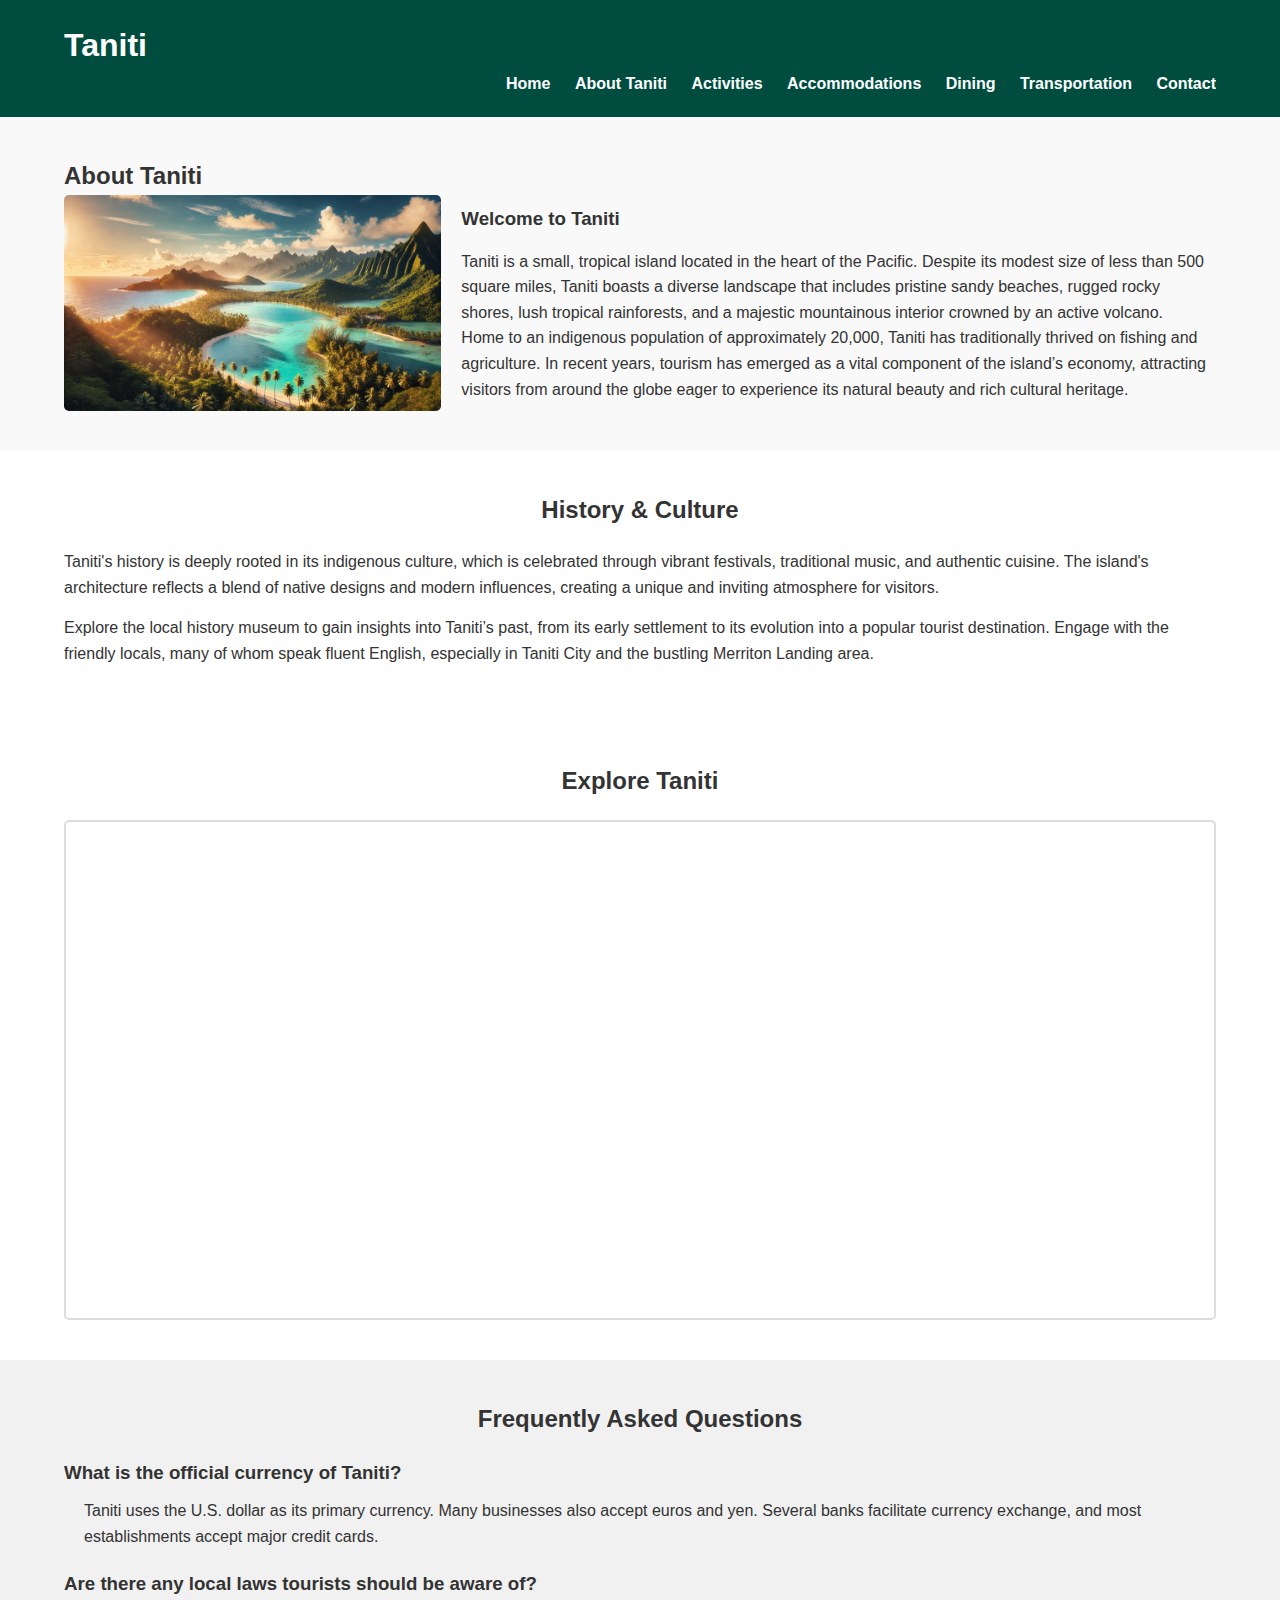
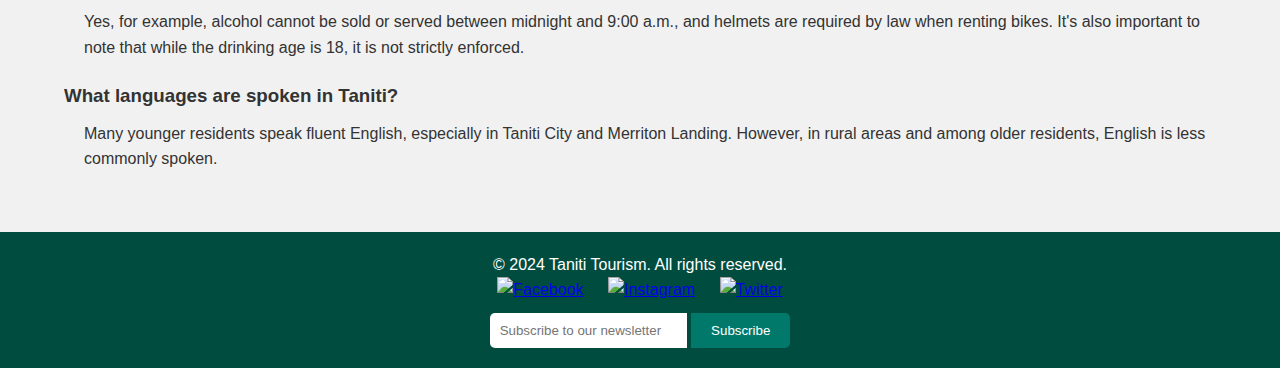
==== about.html @ e1e393c7 "Initial commit" ====
<!DOCTYPE html>
<html lang="en">
<head>
    <meta charset="UTF-8">
    <meta name="viewport" content="width=device-width, initial-scale=1.0">
    <title>About Taniti</title>
    <link rel="stylesheet" href="css/styles.css">
</head>
<body>
    <!-- Header with Navigation -->
    <header>
        <div class="container">
            <div class="logo">
                <h1>Taniti</h1>
            </div>
            <nav>
                <ul id="nav-menu">
                    <li><a href="index.html">Home</a></li>
                    <li><a href="about.html">About Taniti</a></li>
                    <li><a href="activities.html">Activities</a></li>
                    <li><a href="accommodations.html">Accommodations</a></li>
                    <li><a href="dining.html">Dining</a></li>
                    <li><a href="transportation.html">Transportation</a></li>
                    <li><a href="contact.html">Contact</a></li>
                </ul>
                <div class="hamburger" id="hamburger">
                    &#9776;
                </div>
            </nav>
        </div>
    </header>

    <!-- About Taniti Section -->
    <section class="about">
        <div class="container">
            <h2>About Taniti</h2>
            <div class="about-content">
                <img src="images/landscape.webp" alt="Taniti Landscape" class="about-image">
                <div class="about-text">
                    <h3>Welcome to Taniti</h3>
                    <p>
                        Taniti is a small, tropical island located in the heart of the Pacific. Despite its modest size of less than 500 square miles, Taniti boasts a diverse landscape that includes pristine sandy beaches, rugged rocky shores, lush tropical rainforests, and a majestic mountainous interior crowned by an active volcano.
                    </p>
                    <p>
                        Home to an indigenous population of approximately 20,000, Taniti has traditionally thrived on fishing and agriculture. In recent years, tourism has emerged as a vital component of the island’s economy, attracting visitors from around the globe eager to experience its natural beauty and rich cultural heritage.
                    </p>
                </div>
            </div>
        </div>
    </section>

    <!-- History & Culture Section -->
    <section class="history-culture">
        <div class="container">
            <h2>History & Culture</h2>
            <p>
                Taniti's history is deeply rooted in its indigenous culture, which is celebrated through vibrant festivals, traditional music, and authentic cuisine. The island's architecture reflects a blend of native designs and modern influences, creating a unique and inviting atmosphere for visitors.
            </p>
            <p>
                Explore the local history museum to gain insights into Taniti’s past, from its early settlement to its evolution into a popular tourist destination. Engage with the friendly locals, many of whom speak fluent English, especially in Taniti City and the bustling Merriton Landing area.
            </p>
        </div>
    </section>

    <!-- Interactive Map Section -->
    <section class="map-section">
        <div class="container">
            <h2>Explore Taniti</h2>
            <div class="map-container">
                <!-- Embed Google Maps or use an interactive map service -->
                <iframe
                src="https://www.google.com/maps/embed?pb=!1m18!1m12!1m3!1dXXXXXXX!2dLongitude!3dLatitude!2m3!1f0!2f0!3f0!3m2!1i1024!2i768!4f13.1!3m3!1m2!1s0xXXXXXXXXXXXXXX%3A0xXXXXXXXXXXXXXX!2sTaniti%20Island!5e0!3m2!1sen!2sus!4vXXXXXXXXXXXX"
                allowfullscreen=""
                loading="lazy"
                referrerpolicy="no-referrer-when-downgrade">
                </iframe>
            </div>
        </div>
    </section>

    <!-- Frequently Asked Questions -->
    <section class="faq">
        <div class="container">
            <h2>Frequently Asked Questions</h2>
            <div class="faq-item">
                <h3>What is the official currency of Taniti?</h3>
                <p>
                    Taniti uses the U.S. dollar as its primary currency. Many businesses also accept euros and yen. Several banks facilitate currency exchange, and most establishments accept major credit cards.
                </p>
            </div>
            <div class="faq-item">
                <h3>Are there any local laws tourists should be aware of?</h3>
                <p>
                    Yes, for example, alcohol cannot be sold or served between midnight and 9:00 a.m., and helmets are required by law when renting bikes. It's also important to note that while the drinking age is 18, it is not strictly enforced.
                </p>
            </div>
            <div class="faq-item">
                <h3>What languages are spoken in Taniti?</h3>
                <p>
                    Many younger residents speak fluent English, especially in Taniti City and Merriton Landing. However, in rural areas and among older residents, English is less commonly spoken.
                </p>
            </div>
            <!-- Add more FAQs as needed -->
        </div>
    </section>

    <!-- Footer -->
    <footer>
        <div class="container">
            <p>&copy; 2024 Taniti Tourism. All rights reserved.</p>
            <div class="social-icons">
                <a href="#"><img src="images/facebook-icon.png" alt="Facebook"></a>
                <a href="#"><img src="images/instagram-icon.png" alt="Instagram"></a>
                <a href="#"><img src="images/twitter-icon.png" alt="Twitter"></a>
            </div>
            <div class="newsletter">
                <input type="email" placeholder="Subscribe to our newsletter">
                <button>Subscribe</button>
            </div>
        </div>
    </footer>

    <script src="js/scripts.js"></script>
</body>
</html>
---- css/styles.css ----
/* Reset CSS */
* {
    margin: 0;
    padding: 0;
    box-sizing: border-box;
}

/* Typography */
body {
    font-family: Arial, sans-serif;
    line-height: 1.6;
    color: #333;
}

/* Container */
.container {
    width: 90%;
    max-width: 1200px;
    margin: auto;
    overflow: hidden;
}

/* Header */
header {
    background: #004d40;
    color: #fff;
    padding: 20px 0;
}

header .logo h1 {
    display: inline;
}

nav {
    float: right;
}

nav ul {
    list-style: none;
}

nav ul li {
    display: inline;
    margin-left: 20px;
}

nav ul li a {
    color: #fff;
    text-decoration: none;
    font-weight: bold;
}

.hamburger {
    display: none;
    font-size: 30px;
    cursor: pointer;
}

/* Hero Section */
.hero {
    position: relative;
    height: 60vh;
    overflow: hidden;
}

.slider {
    position: relative;
    height: 60vh;
    overflow: hidden;
}

.slider img {
    position: absolute;
    top: 0;
    left: 0;
    width: 100%;
    height: 60vh;
    object-fit: cover;
    opacity: 0;
    transition: opacity 1s ease-in-out;
}

.slider img.active {
    opacity: 1;
    z-index: 1;
}

/*Slider Nav*/
.prev, .next {
    position: absolute;
    top: 50%;
    transform: translateY(-50%);
    background-color: rgba(0,0,0,0.5);
    color: #fff;
    border: none;
    padding: 10px;
    cursor: pointer;
    border-radius: 50%;
    font-size: 18px;
    z-index: 2;
}

.prev {
    left: 20px;
}

.next {
    right: 20px;
}

.prev:hover, .next:hover {
    background-color: rgba(0,0,0,0.8);
}

/* Search Bar */
.search-bar {
    background: #e0f2f1;
    padding: 20px 0;
}

.search-bar .container {
    display: flex;
    justify-content: center;
}

.search-bar input {
    width: 60%;
    padding: 10px;
    border: none;
    border-radius: 5px 0 0 5px;
    outline: none;
}

.search-bar button {
    padding: 10px 20px;
    border: none;
    background: #00796b;
    color: #fff;
    border-radius: 0 5px 5px 0;
    cursor: pointer;
}

/* Featured Sections */
.featured {
    padding: 40px 0;
    background: #f1f1f1;
}

.featured .container {
    display: flex;
    justify-content: space-between;
    flex-wrap: wrap;
}

.featured-item {
    background: #fff;
    padding: 20px;
    margin: 10px;
    flex: 1;
    min-width: 250px;
    text-align: center;
    border-radius: 5px;
}

.featured-item h2 {
    margin-bottom: 10px;
}

.featured-item p {
    margin-bottom: 20px;
}

.btn {
    display: inline-block;
    padding: 10px 20px;
    background: #00796b;
    color: #fff;
    text-decoration: none;
    border-radius: 5px;
}

.btn:hover {
    background: #004d40;
}

/* Activities Section */
.activities {
    padding: 40px 0;
}

.activities .filters {
    text-align: center;
    margin-bottom: 20px;
}

.filter-btn {
    padding: 10px 15px;
    margin: 5px;
    border: none;
    background: #00796b;
    color: #fff;
    cursor: pointer;
    border-radius: 5px;
}

.filter-btn.active, .filter-btn:hover {
    background: #004d40;
}

.activity-list {
    display: flex;
    flex-wrap: wrap;
    justify-content: center;
}

.activity-item {
    background: #fff;
    margin: 10px;
    padding: 15px;
    border-radius: 5px;
    width: 300px;
    text-align: center;
    box-shadow: 0 2px 5px rgba(0,0,0,0.1);
}

.activity-item img {
    width: 100%;
    height: 200px;
    object-fit: cover;
    border-radius: 5px;
}

.activity-item h3 {
    margin: 10px 0;
}

.activity-item p {
    margin-bottom: 15px;
}

/* Footer */
footer {
    background: #004d40;
    color: #fff;
    padding: 20px 0;
    text-align: center;
}

footer .social-icons img {
    width: 30px;
    margin: 0 10px;
}

footer .newsletter {
    margin-top: 10px;
}

footer .newsletter input {
    padding: 10px;
    border: none;
    border-radius: 5px 0 0 5px;
    outline: none;
}

footer .newsletter button {
    padding: 10px 20px;
    border: none;
    background: #00796b;
    color: #fff;
    border-radius: 0 5px 5px 0;
    cursor: pointer;
}

footer .newsletter button:hover {
    background: #004d40;
}

/* Responsive Styles */
@media (max-width: 768px) {
    nav ul {
        display: none;
        flex-direction: column;
        background: #004d40;
        position: absolute;
        top: 60px;
        right: 20px;
        width: 200px;
    }

    nav ul li {
        display: block;
        margin: 10px 0;
        text-align: right;
        margin-right: 20px;
    }

    .hamburger {
        display: block;
    }

    .featured .container, .activity-list {
        flex-direction: column;
        align-items: center;
    }

    .search-bar input {
        width: 70%;
    }
}


/* About Page Styles */
.about {
    padding: 40px 0;
    background: #f9f9f9;
}

.about-content {
    display: flex;
    flex-wrap: wrap;
    align-items: center;
}

.about-image {
    flex: 1;
    min-width: 300px;
    max-width: 500px;
    margin-right: 20px;
    border-radius: 5px;
}

.about-text {
    flex: 2;
    min-width: 300px;
}

.about-text h3 {
    margin-bottom: 15px;
}

.history-culture {
    padding: 40px 0;
}

.history-culture h2 {
    text-align: center;
    margin-bottom: 20px;
}

.history-culture p {
    margin-bottom: 15px;
    line-height: 1.6;
}

.map-section {
    padding: 40px 0;
}

.map-section h2 {
    text-align: center;
    margin-bottom: 20px;
}

.map-container {
    margin-top: 20px;
    border: 2px solid #ddd;
    border-radius: 5px;
    overflow: hidden;
    width: 100%;
    height: 500px;
}

.map-container iframe {
    width: 100%;
    height: 100%;
    border: 0;
}

.faq {
    padding: 40px 0;
    background: #f1f1f1;
}

.faq h2 {
    text-align: center;
    margin-bottom: 20px;
}

.faq-item {
    margin-bottom: 20px;
}

.faq-item h3 {
    margin-bottom: 10px;
}

.faq-item p {
    margin-left: 20px;
    line-height: 1.6;
}

/* Contact Page Styles */
.contact {
    padding: 40px 0;
}

.contact-content {
    display: flex;
    flex-wrap: wrap;
    justify-content: space-between;
}

.contact-info, .contact-form {
    flex: 1;
    min-width: 300px;
    margin: 10px;
}

.contact-info h3, .contact-form h3 {
    margin-bottom: 15px;
}

.contact-info p {
    margin-bottom: 10px;
}

.contact-form form {
    display: flex;
    flex-direction: column;
}

.contact-form label {
    margin-bottom: 5px;
    font-weight: bold;
}

.contact-form input, .contact-form textarea {
    padding: 10px;
    margin-bottom: 15px;
    border: 1px solid #ccc;
    border-radius: 5px;
    outline: none;
}

.contact-form button.btn {
    align-self: flex-start;
}

/* Responsive Styles for About and Contact Pages */
@media (max-width: 768px) {
    .about-content {
        flex-direction: column;
    }

    .about-image {
        margin-right: 0;
        margin-bottom: 20px;
    }

    .contact-content {
        flex-direction: column;
    }

    .contact-info, .contact-form {
        margin: 10px 0;
    }
}
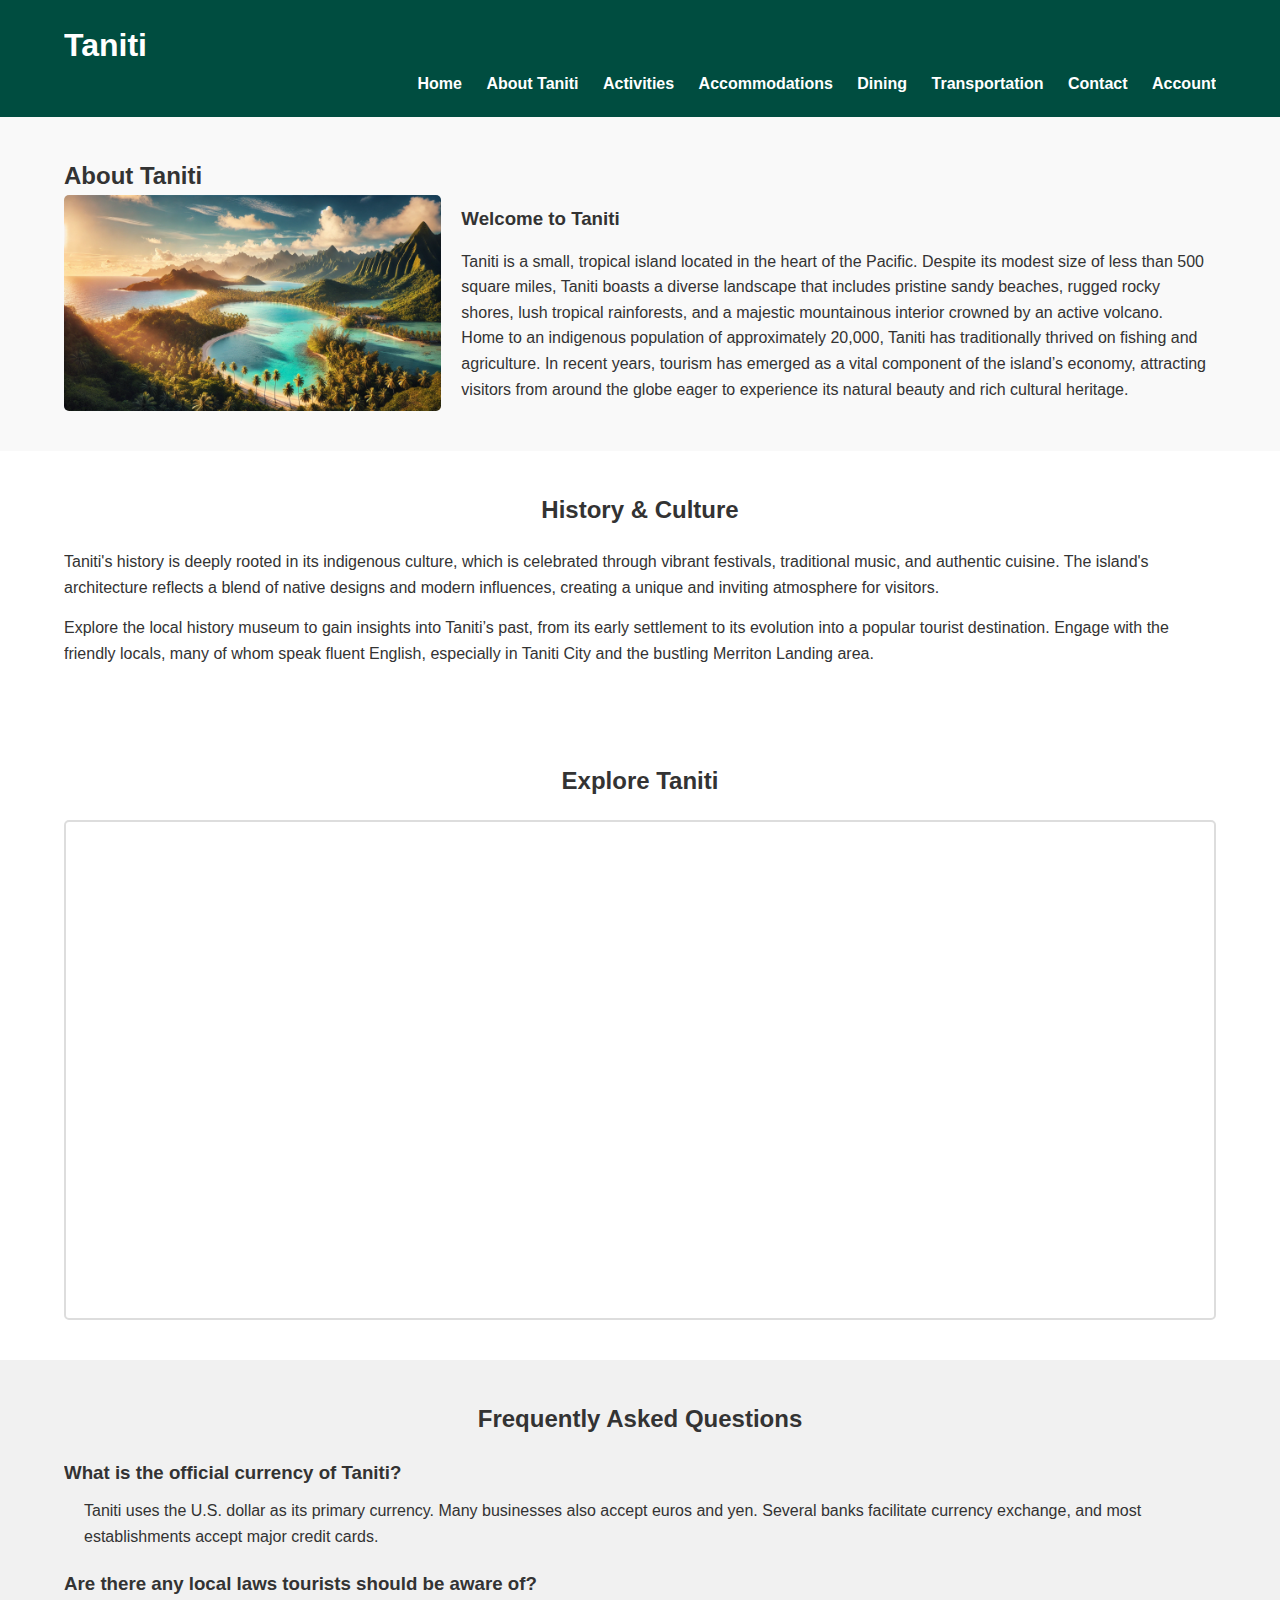
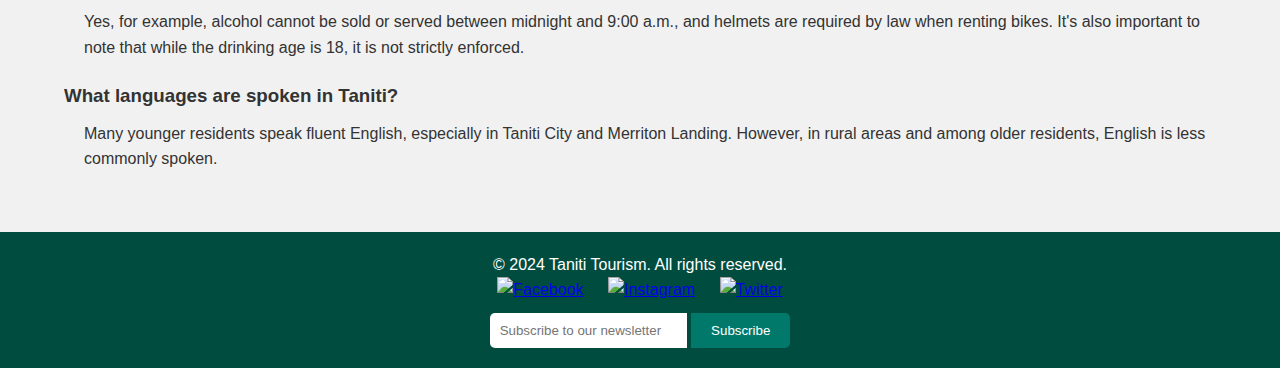
==== commit 2ec2d443: "implemented login/account pages with psuedo login" ====
--- a/about.html
+++ b/about.html
@@ -22,6 +22,7 @@
                     <li><a href="dining.html">Dining</a></li>
                     <li><a href="transportation.html">Transportation</a></li>
                     <li><a href="contact.html">Contact</a></li>
+                    <li><a href="login.html" id="nav-account">Account</a></li>
                 </ul>
                 <div class="hamburger" id="hamburger">
                     &#9776;
--- a/css/styles.css
+++ b/css/styles.css
@@ -285,6 +285,11 @@
         top: 60px;
         right: 20px;
         width: 200px;
+        z-index: 2;
+    }
+    /* mobile change */
+    nav ul.active {
+        display:flex; 
     }
 
     nav ul li {
@@ -446,6 +451,115 @@
     align-self: flex-start;
 }
 
+/* Login Section */
+.login-section, .register-section {
+    padding: 40px 0;
+    background: #f9f9f9;
+}
+
+.login-section h2, .register-section h2 {
+    text-align: center;
+    margin-bottom: 20px;
+}
+
+.login-section .disclaimer, .register-section .disclaimer {
+    background: #ffdddd;
+    padding: 10px;
+    border-left: 6px solid #f44336;
+    margin-bottom: 20px;
+    text-align: center;
+}
+
+.login-section form, .register-section form {
+    max-width: 400px;
+    margin: auto;
+    display: flex;
+    flex-direction: column;
+}
+
+.login-section label, .register-section label {
+    margin-bottom: 5px;
+    font-weight: bold;
+}
+
+.login-section input, .register-section input {
+    padding: 10px;
+    margin-bottom: 15px;
+    border: 1px solid #ccc;
+    border-radius: 5px;
+    outline: none;
+}
+
+.login-section button.btn, .register-section button.btn {
+    padding: 10px;
+    background: #00796b;
+    color: #fff;
+    border: none;
+    border-radius: 5px;
+    cursor: pointer;
+}
+
+.login-section button.btn:hover, .register-section button.btn:hover {
+    background: #004d40;
+}
+
+.login-section p, .register-section p {
+    text-align: center;
+}
+
+.login-section a, .register-section a {
+    color: #00796b;
+    text-decoration: none;
+}
+
+.login-section a:hover, .register-section a:hover {
+    text-decoration: underline;
+}
+
+/* Account Section */
+.account-section {
+    padding: 40px 0;
+    background: #f9f9f9;
+}
+
+.account-section h2 {
+    text-align: center;
+    margin-bottom: 20px;
+}
+
+#account-info {
+    max-width: 600px;
+    margin: auto;
+    background: #fff;
+    padding: 20px;
+    border-radius: 5px;
+    box-shadow: 0 2px 5px rgba(0,0,0,0.1);
+}
+
+#account-info p {
+    margin-bottom: 10px;
+}
+
+#account-info ul {
+    list-style-type: disc;
+    margin-left: 20px;
+}
+
+#logout-btn {
+    display: block;
+    margin: 20px auto 0;
+    padding: 10px 20px;
+    background: #f44336;
+    color: #fff;
+    border: none;
+    border-radius: 5px;
+    cursor: pointer;
+}
+
+#logout-btn:hover {
+    background: #d32f2f;
+}
+
 /* Responsive Styles for About and Contact Pages */
 @media (max-width: 768px) {
     .about-content {
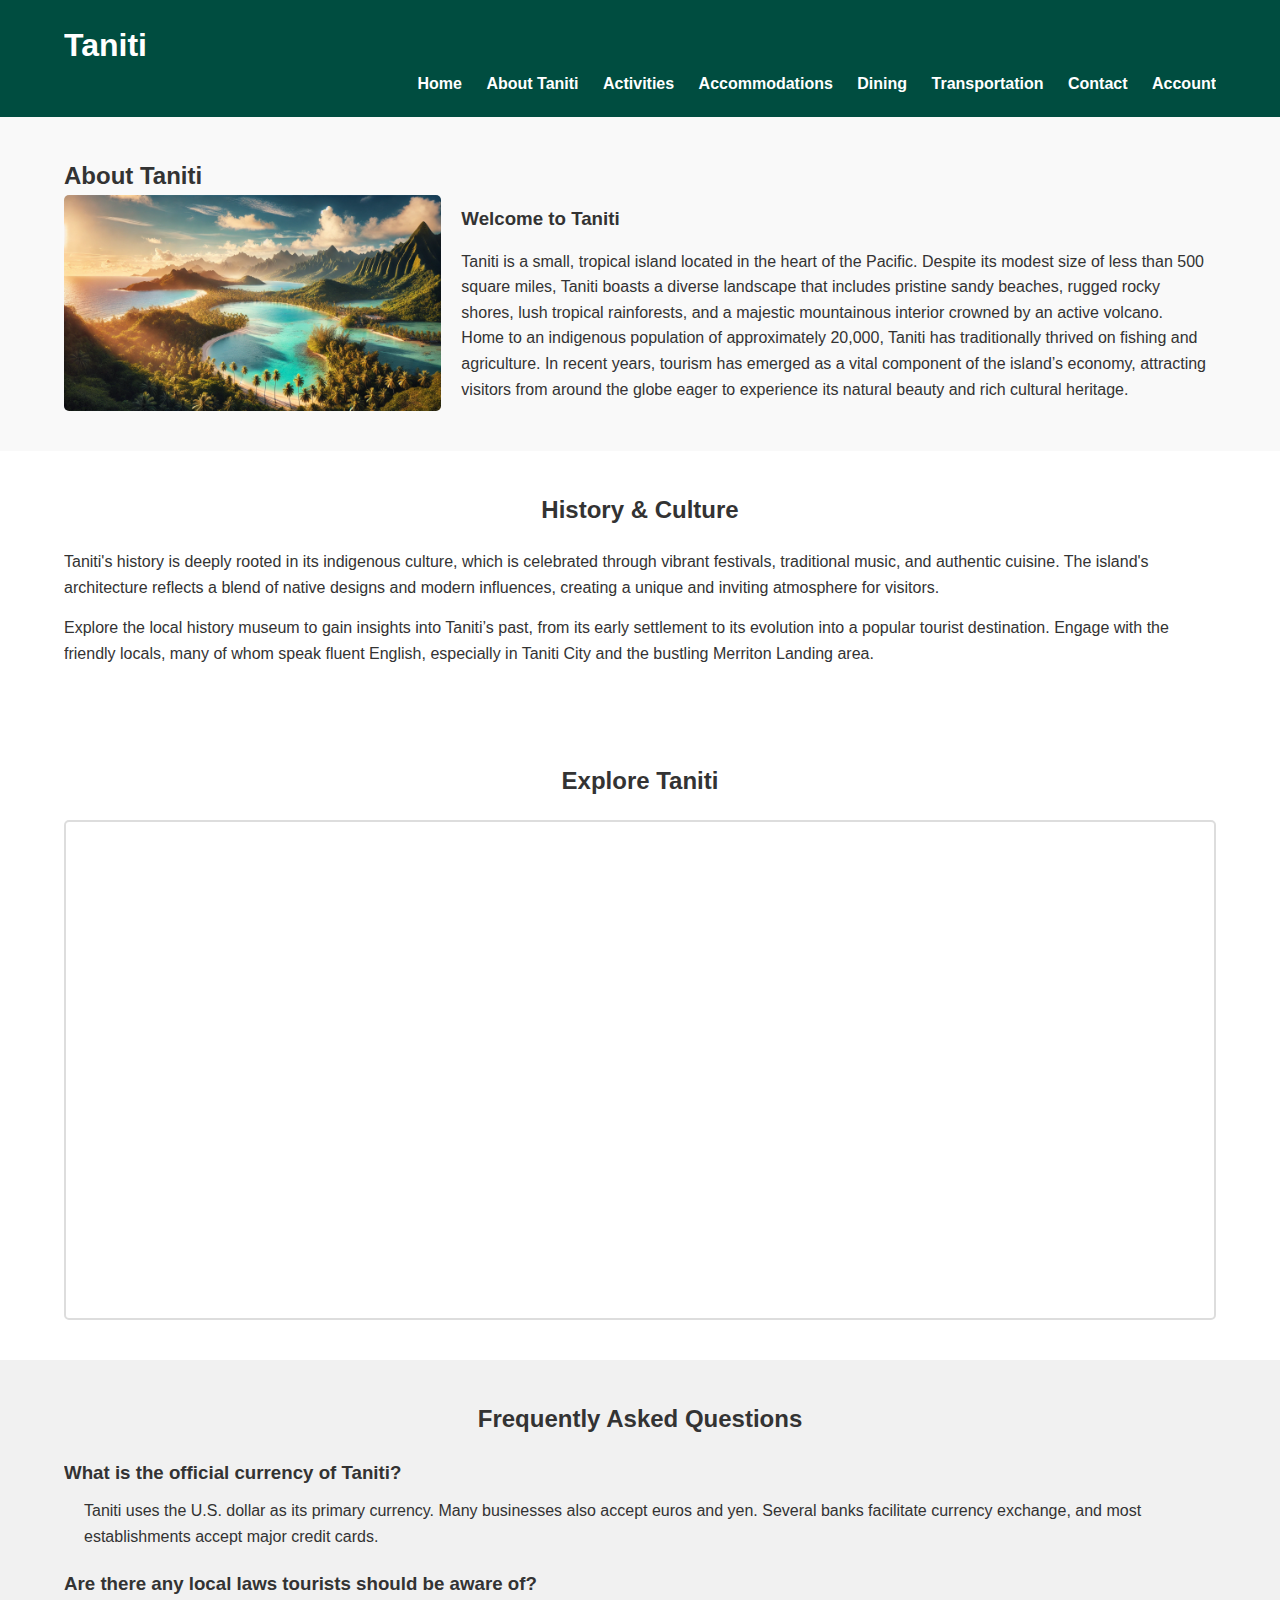
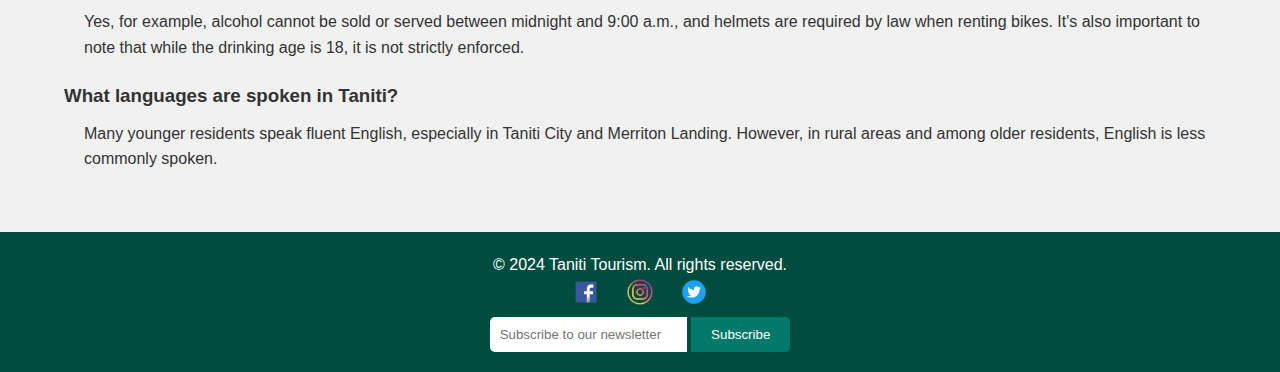
==== commit c0a00acc: "adding social media icons and favicon to remove errors from log" ====
--- a/about.html
+++ b/about.html
@@ -3,6 +3,7 @@
 <head>
     <meta charset="UTF-8">
     <meta name="viewport" content="width=device-width, initial-scale=1.0">
+    <link rel="icon" href="images/favicon.ico" type="image/x-icon"/>
     <title>About Taniti</title>
     <link rel="stylesheet" href="css/styles.css">
 </head>
--- a/css/styles.css
+++ b/css/styles.css
@@ -238,6 +238,21 @@
     margin-bottom: 15px;
 }
 
+/* Footer 
+footer {
+    background: #004d40;
+    color: #fff;
+    padding: 20px 0;
+    text-align: center;
+}
+
+footer .social-icons img {
+    width: 30px;
+    margin: 0 10px;
+    background: transparent;
+}
+    */
+
 /* Footer */
 footer {
     background: #004d40;
@@ -246,9 +261,17 @@
     text-align: center;
 }
 
+footer .social-icons a {
+    display: inline-block; /* Ensure links wrap properly */
+}
+
 footer .social-icons img {
     width: 30px;
+    height: 30px; /* Ensure square icons */
     margin: 0 10px;
+    background: transparent;
+    display: inline-block;
+    vertical-align: middle; /* Align icons vertically */
 }
 
 footer .newsletter {
@@ -560,6 +583,55 @@
     background: #d32f2f;
 }
 
+/* Booking Modal Styles */
+.modal {
+    display: none; /* Hidden by default */
+    position: fixed; /* Stay in place */
+    z-index: 1000; /* Sit on top */
+    left: 0;
+    top: 0;
+    width: 100%; /* Full width */
+    height: 100%; /* Full height */
+    overflow: auto; /* Enable scroll if needed */
+    background-color: rgba(0,0,0,0.5); /* Black w/ opacity */
+}
+
+.modal-content {
+    background-color: #fefefe;
+    margin: 10% auto; /* 10% from the top and centered */
+    padding: 20px;
+    border: 1px solid #888;
+    width: 80%;
+    max-width: 400px; /* Could be more or less, depending on screen size */
+    border-radius: 5px;
+    position: relative;
+}
+
+.close-button {
+    color: #aaa;
+    float: right;
+    font-size: 28px;
+    font-weight: bold;
+    position: absolute;
+    top: 10px;
+    right: 15px;
+    cursor: pointer;
+}
+
+.close-button:hover,
+.close-button:focus {
+    color: black;
+    text-decoration: none;
+}
+
+.modal-disclaimer {
+    margin-top: 15px;
+    font-size: 0.9em;
+    color: #555;
+    text-align: center;
+}
+
+
 /* Responsive Styles for About and Contact Pages */
 @media (max-width: 768px) {
     .about-content {
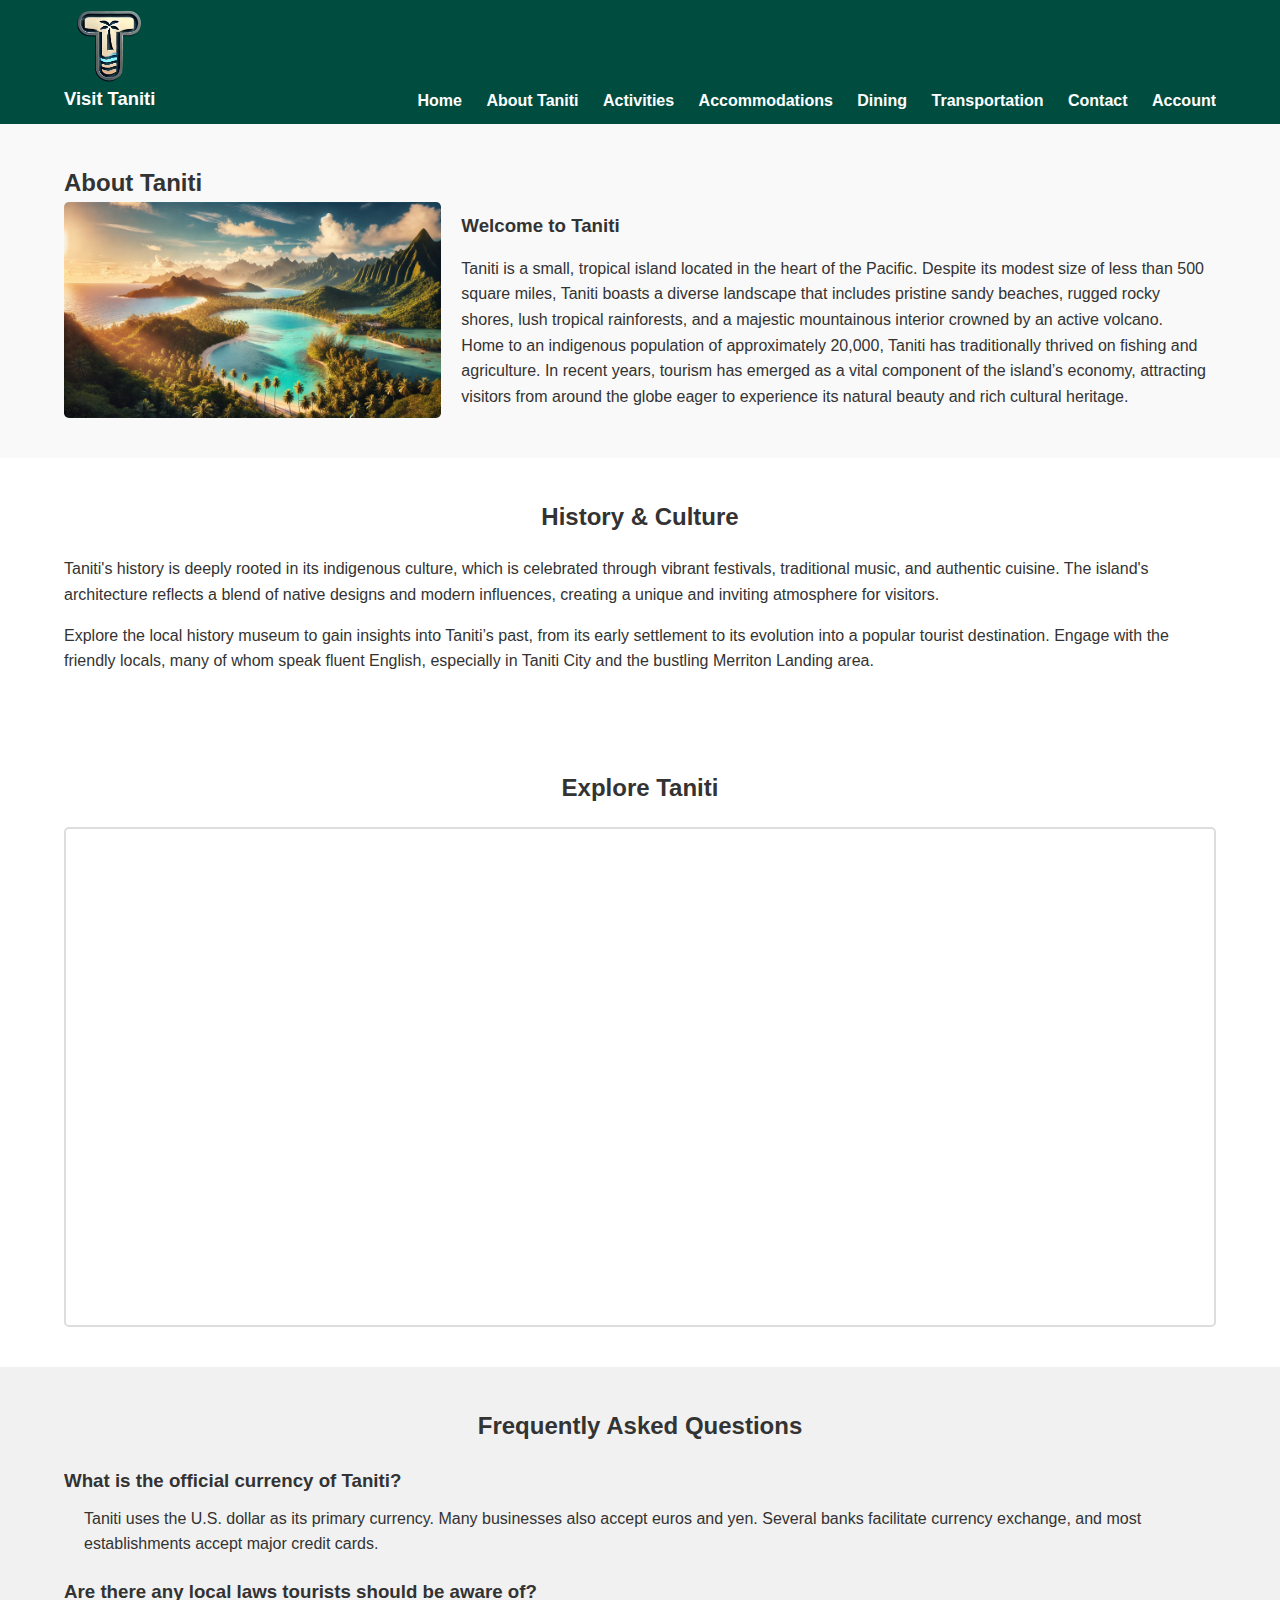
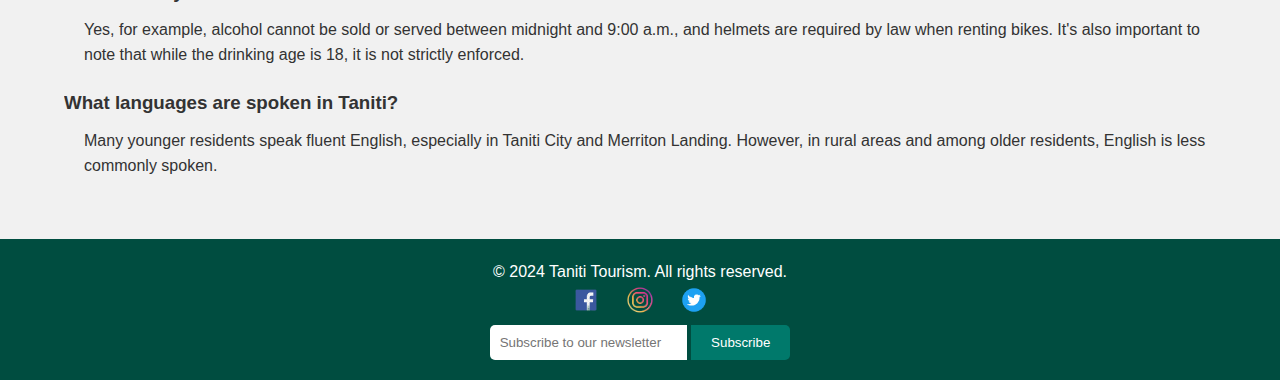
==== commit f7b49112: "added logo to header, fixed javascript for slider arrows" ====
--- a/about.html
+++ b/about.html
@@ -12,7 +12,10 @@
     <header>
         <div class="container">
             <div class="logo">
-                <h1>Taniti</h1>
+                <a href="index.html">
+                    <img src="images/logo.png" alt="Taniti Tourism Logo" class="logo-image">
+                    <h1>Visit Taniti</h1>
+                </a>
             </div>
             <nav>
                 <ul id="nav-menu">
@@ -122,6 +125,8 @@
         </div>
     </footer>
 
-    <script src="js/scripts.js"></script>
+    <!-- Common Scripts -->
+    <script src="js/navigation.js"></script>
+    <script src="js/auth.js"></script>
 </body>
 </html>
--- a/css/styles.css
+++ b/css/styles.css
@@ -24,12 +24,78 @@
 header {
     background: #004d40;
     color: #fff;
-    padding: 20px 0;
+    padding: 10px 0;
+}
+/* Logo Specific */
+.logo {
+    display: inline;
+    /* flex-direction: column; Stack logo and text vertically on small screens */
+    align-items: center;    /* Center align both elements */
+    text-align: center;     /* Center the text */
+    align-content: center;
+    margin-bottom: 1px;    /* Space below the logo section */
+}
+
+.logo-image {
+    display: flex;
+    flex-direction: column;
+    align-items: center;
+    align-items: center;
+    width: 65px;           /* Set a desired width */
+    height: auto;           /* Maintain aspect ratio */
+    max-width: 125px;       /* Maximum width to prevent it from being too large */
+    margin-bottom: 1px;
+}
+
+.logo h1 {
+    margin-top: 1px;       /* Space between logo image and text */
+    font-size: 1.15em;       /* Adjust font size as needed */
+}
+
+.logo a {
+    display: inline-flex;
+    flex-direction: column;
+    text-decoration: none;
+    color: #fff;
+    align-items: center;
+    text-align: center;
+}
+
+
+
+/* Responsive Adjustments */
+@media (max-width: 768px) {
+    .logo-image {
+        width: 80px;        /* Smaller logo on tablets and smaller devices */
+        max-width: 120px;
+    }
+}
+
+@media (max-width: 480px) {
+    .logo-image {
+        width: 60px;        /* Even smaller logo on mobile devices */
+        max-width: 100px;
+    }
 }
 
 header .logo h1 {
     display: inline;
-}
+    margin-top: 0px;
+    /*flex-direction: column;*/
+}
+
+/* Updated Header */
+header .container {
+    display: flex;
+    justify-content: space-between; /* Space between logo and nav */
+    align-items: flex-end; /* Align the nav to the bottom */
+}
+
+header nav {
+    align-self: flex-end; /* Align the nav at the bottom of the container */
+}
+
+
 
 nav {
     float: right;
@@ -37,6 +103,7 @@
 
 nav ul {
     list-style: none;
+    margin-top: auto;
 }
 
 nav ul li {
@@ -237,21 +304,6 @@
 .activity-item p {
     margin-bottom: 15px;
 }
-
-/* Footer 
-footer {
-    background: #004d40;
-    color: #fff;
-    padding: 20px 0;
-    text-align: center;
-}
-
-footer .social-icons img {
-    width: 30px;
-    margin: 0 10px;
-    background: transparent;
-}
-    */
 
 /* Footer */
 footer {
@@ -602,7 +654,7 @@
     padding: 20px;
     border: 1px solid #888;
     width: 80%;
-    max-width: 400px; /* Could be more or less, depending on screen size */
+    max-width: 500px; /* Could be more or less, depending on screen size */
     border-radius: 5px;
     position: relative;
 }
@@ -624,6 +676,26 @@
     text-decoration: none;
 }
 
+.modal-content h2 {
+    margin-top: 0;
+}
+
+.modal-content label {
+    display: block;
+    margin: 10px 0 5px;
+}
+
+.modal-content input[type="date"] {
+    width: 100%;
+    padding: 8px;
+    box-sizing: border-box;
+}
+
+.modal-content .btn {
+    margin-top: 15px;
+    padding: 10px 20px;
+}
+
 .modal-disclaimer {
     margin-top: 15px;
     font-size: 0.9em;
@@ -631,6 +703,64 @@
     text-align: center;
 }
 
+/* Responsive Adjustments */
+@media (max-width: 600px) {
+    .modal-content {
+        width: 95%;
+        margin: 20% auto;
+    }
+}
+
+/* cancellation-modal Styles */
+#cancellation-modal {
+    display: none; /* Hidden by default */
+    position: fixed; /* Stay in place */
+    z-index: 1001; /* Sit on top */
+    left: 0;
+    top: 0;
+    width: 100%; /* Full width */
+    height: 100%; /* Full height */
+    overflow: auto; /* Enable scroll if needed */
+    background-color: rgba(0,0,0,0.5); /* Black w/ opacity */
+}
+
+#cancellation-modal .modal-content {
+    background-color: #fefefe;
+    margin: 15% auto; /* 15% from the top and centered */
+    padding: 20px;
+    border: 1px solid #888;
+    width: 80%; /* Could be more or less, depending on screen size */
+    max-width: 400px;
+    position: relative;
+    border-radius: 5px;
+}
+
+#cancellation-modal .close-button {
+    color: #aaa;
+    float: right;
+    font-size: 28px;
+    font-weight: bold;
+    cursor: pointer;
+}
+
+#cancellation-modal .close-button:hover,
+#cancellation-modal .close-button:focus {
+    color: black;
+    text-decoration: none;
+}
+
+#cancellation-modal h2 {
+    margin-top: 0;
+}
+
+#cancellation-modal p {
+    margin: 15px 0;
+}
+
+#cancellation-modal .btn {
+    padding: 10px 20px;
+}
+
 
 /* Responsive Styles for About and Contact Pages */
 @media (max-width: 768px) {
@@ -650,4 +780,4 @@
     .contact-info, .contact-form {
         margin: 10px 0;
     }
-}
+}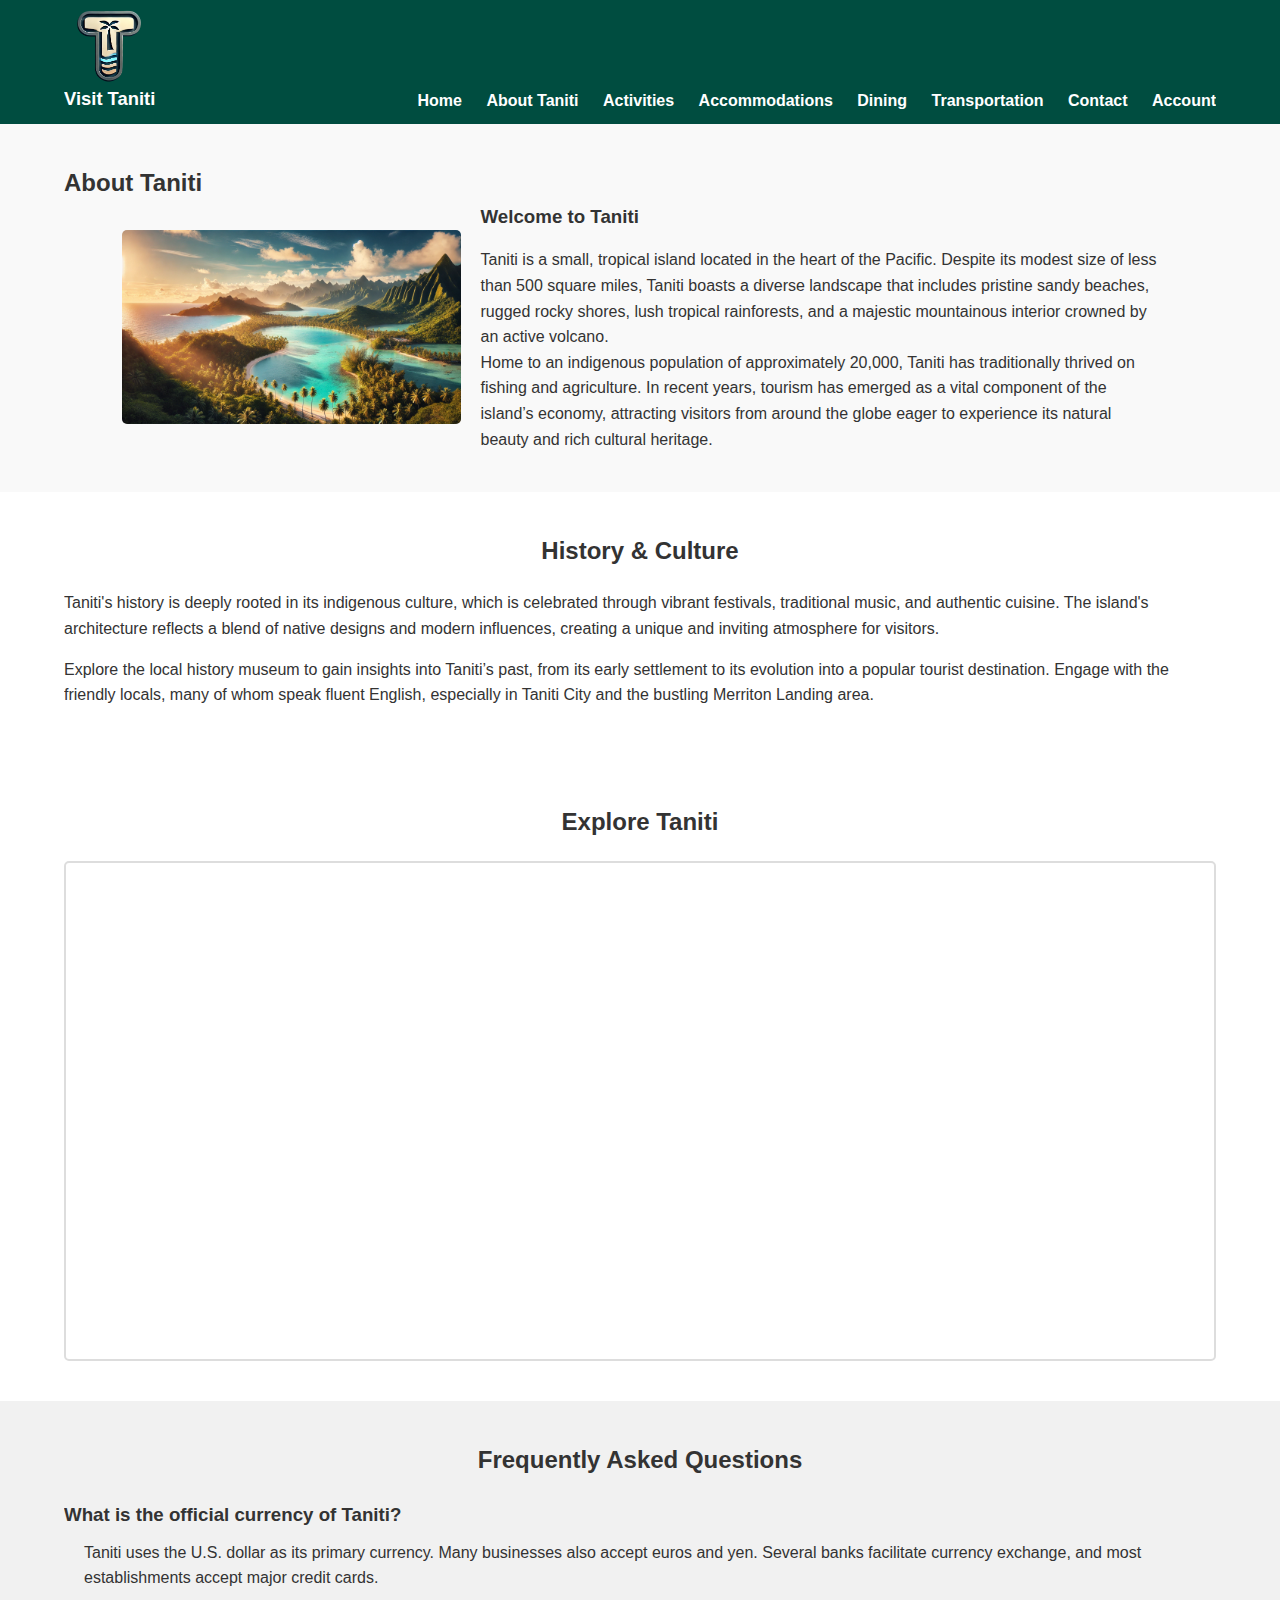
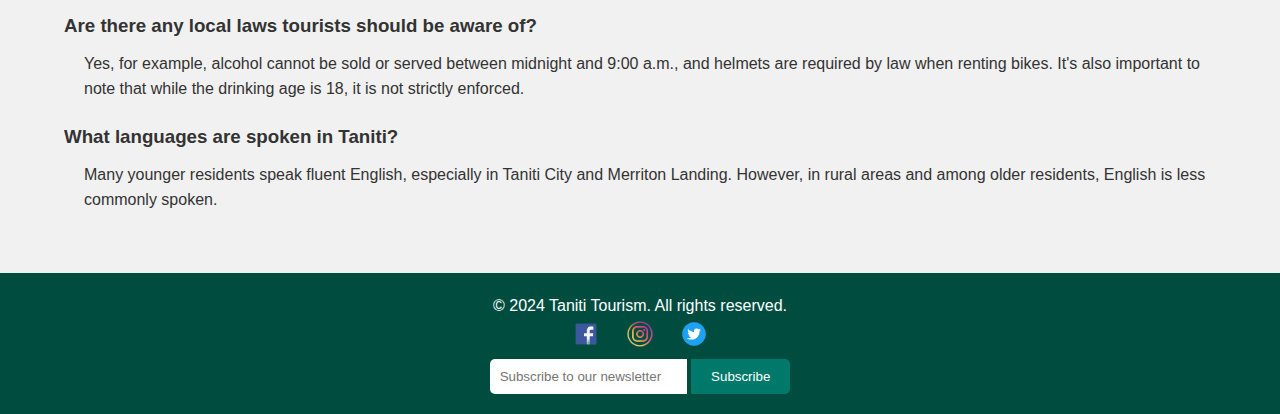
==== commit 3be05ec5: "css mods for mobile" ====
--- a/about.html
+++ b/about.html
@@ -1,3 +1,4 @@
+<!-- Written by Aidan Jones -->
 <!DOCTYPE html>
 <html lang="en">
 <head>
@@ -39,7 +40,7 @@
     <section class="about">
         <div class="container">
             <h2>About Taniti</h2>
-            <div class="about-content">
+            <div class="container about-content">
                 <img src="images/landscape.webp" alt="Taniti Landscape" class="about-image">
                 <div class="about-text">
                     <h3>Welcome to Taniti</h3>
--- a/css/styles.css
+++ b/css/styles.css
@@ -1,3 +1,5 @@
+/* Styles by Aidan Jones ;) */
+
 /* Reset CSS */
 * {
     margin: 0;
@@ -29,11 +31,10 @@
 /* Logo Specific */
 .logo {
     display: inline;
-    /* flex-direction: column; Stack logo and text vertically on small screens */
-    align-items: center;    /* Center align both elements */
-    text-align: center;     /* Center the text */
+    align-items: center;    
+    text-align: center;     
     align-content: center;
-    margin-bottom: 1px;    /* Space below the logo section */
+    margin-bottom: 1px;    
 }
 
 .logo-image {
@@ -41,15 +42,15 @@
     flex-direction: column;
     align-items: center;
     align-items: center;
-    width: 65px;           /* Set a desired width */
-    height: auto;           /* Maintain aspect ratio */
-    max-width: 125px;       /* Maximum width to prevent it from being too large */
+    width: 65px;           
+    height: auto;           
+    max-width: 125px;       
     margin-bottom: 1px;
 }
 
 .logo h1 {
-    margin-top: 1px;       /* Space between logo image and text */
-    font-size: 1.15em;       /* Adjust font size as needed */
+    margin-top: 1px;       
+    font-size: 1.15em;       
 }
 
 .logo a {
@@ -61,19 +62,17 @@
     text-align: center;
 }
 
-
-
 /* Responsive Adjustments */
 @media (max-width: 768px) {
     .logo-image {
-        width: 80px;        /* Smaller logo on tablets and smaller devices */
+        width: 80px;        
         max-width: 120px;
     }
 }
 
 @media (max-width: 480px) {
     .logo-image {
-        width: 60px;        /* Even smaller logo on mobile devices */
+        width: 60px;        
         max-width: 100px;
     }
 }
@@ -81,18 +80,17 @@
 header .logo h1 {
     display: inline;
     margin-top: 0px;
-    /*flex-direction: column;*/
-}
-
-/* Updated Header */
+}
+
+
 header .container {
     display: flex;
-    justify-content: space-between; /* Space between logo and nav */
-    align-items: flex-end; /* Align the nav to the bottom */
+    justify-content: space-between; 
+    align-items: flex-end; 
 }
 
 header nav {
-    align-self: flex-end; /* Align the nav at the bottom of the container */
+    align-self: flex-end; 
 }
 
 
@@ -314,16 +312,16 @@
 }
 
 footer .social-icons a {
-    display: inline-block; /* Ensure links wrap properly */
+    display: inline-block; 
 }
 
 footer .social-icons img {
     width: 30px;
-    height: 30px; /* Ensure square icons */
+    height: 30px; 
     margin: 0 10px;
     background: transparent;
     display: inline-block;
-    vertical-align: middle; /* Align icons vertically */
+    vertical-align: middle; 
 }
 
 footer .newsletter {
@@ -637,24 +635,24 @@
 
 /* Booking Modal Styles */
 .modal {
-    display: none; /* Hidden by default */
-    position: fixed; /* Stay in place */
-    z-index: 1000; /* Sit on top */
+    display: none; 
+    position: fixed; 
+    z-index: 1000; 
     left: 0;
     top: 0;
-    width: 100%; /* Full width */
-    height: 100%; /* Full height */
-    overflow: auto; /* Enable scroll if needed */
-    background-color: rgba(0,0,0,0.5); /* Black w/ opacity */
+    width: 100%; 
+    height: 100%; 
+    overflow: auto; 
+    background-color: rgba(0,0,0,0.5); 
 }
 
 .modal-content {
     background-color: #fefefe;
-    margin: 10% auto; /* 10% from the top and centered */
+    margin: 10% auto; 
     padding: 20px;
     border: 1px solid #888;
     width: 80%;
-    max-width: 500px; /* Could be more or less, depending on screen size */
+    max-width: 500px; 
     border-radius: 5px;
     position: relative;
 }
@@ -713,23 +711,23 @@
 
 /* cancellation-modal Styles */
 #cancellation-modal {
-    display: none; /* Hidden by default */
-    position: fixed; /* Stay in place */
-    z-index: 1001; /* Sit on top */
+    display: none; 
+    position: fixed; 
+    z-index: 1001; 
     left: 0;
     top: 0;
-    width: 100%; /* Full width */
-    height: 100%; /* Full height */
-    overflow: auto; /* Enable scroll if needed */
-    background-color: rgba(0,0,0,0.5); /* Black w/ opacity */
+    width: 100%; 
+    height: 100%; 
+    overflow: auto; 
+    background-color: rgba(0,0,0,0.5); 
 }
 
 #cancellation-modal .modal-content {
     background-color: #fefefe;
-    margin: 15% auto; /* 15% from the top and centered */
+    margin: 15% auto; 
     padding: 20px;
     border: 1px solid #888;
-    width: 80%; /* Could be more or less, depending on screen size */
+    width: 80%; 
     max-width: 400px;
     position: relative;
     border-radius: 5px;
@@ -766,11 +764,20 @@
 @media (max-width: 768px) {
     .about-content {
         flex-direction: column;
+        align-content: center;
+    }
+
+    .about-text {
+        align-content: center;
+        text-align: justify;
     }
 
     .about-image {
         margin-right: 0;
         margin-bottom: 20px;
+        width: 75px;
+        max-width: 120px;
+        height: auto;
     }
 
     .contact-content {
